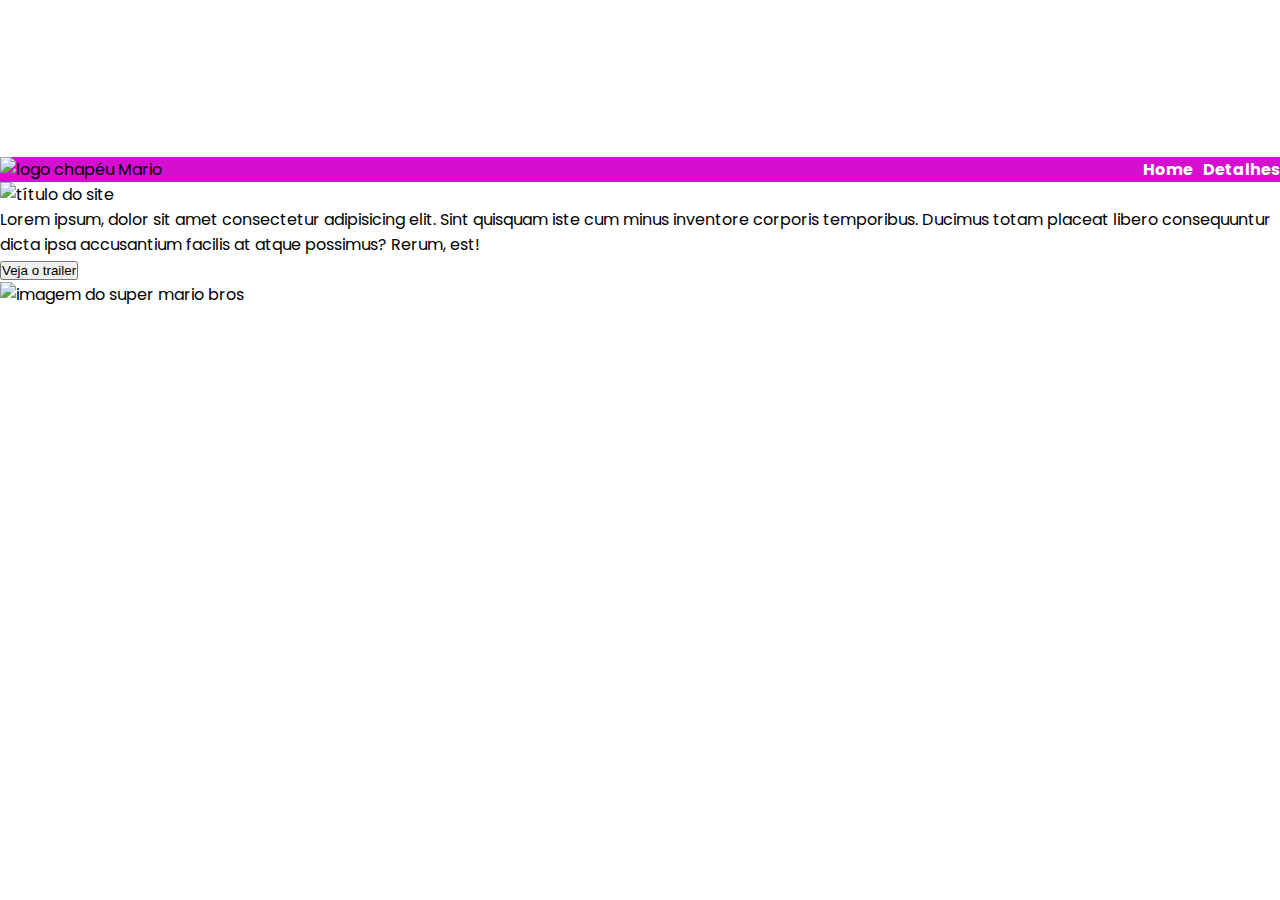
==== PáginaMario/index.html @ 45a1c5c5 "Conteúdos adicionados" ====
<!DOCTYPE html>
<html lang="pt-br">
<head>
    <meta charset="UTF-8">
    <meta http-equiv="X-UA-Compatible" content="IE=edge">
    <meta name="viewport" content="width=device-width, initial-scale=1.0">
    <link rel="preconnect" href="https://fonts.googleapis.com">
    <link rel="preconnect" href="https://fonts.gstatic.com" crossorigin>
    <link href="https://fonts.googleapis.com/css2?family=Poppins:wght@100;300;500&display=swap" rel="stylesheet">
    <link rel="shortcut icon" href="./src/imagens/favicon.ico" type="image/x-icon">
    <link rel="stylesheet" href="./src/css/reset.css">
    <link rel="stylesheet" href="./src/css/estilos.css">
    <title>Document</title>
</head>
<body>
    <div class="background-video">
        <video class="video" autoplay loop muted>
            <source src="./src/vídeos/video-mario.mp4" type="video/mp4">
        </video>
    </div>
    <header class="header">
        <a>
            <img class="logo" src="./src/imagens/logo-chapeu-mario.png" alt="logo chapéu Mario">
        </a>
        <nav>
            <ul class="menu">
                <!-- A # cria um link 'âncora', sem direcionar a outro site, mas deixa o elemento clicável -->
                <li><a href="#">Home</a></li>
                <li><a href="#">Detalhes</a></li>
            </ul>
        </nav>
    </header>

    <main class="container">
        <div class="informations">
            <img class="imagem-titulo" src="./src/imagens/titulo.png" alt="título do site">
            <p class="description">Lorem ipsum, dolor sit amet consectetur adipisicing elit. Sint quisquam iste cum minus inventore corporis temporibus. Ducimus totam placeat libero consequuntur dicta ipsa accusantium facilis at atque possimus? Rerum, est!</p>
            <button class="button-trailer">Veja o trailer</button>
        </div>
        <img src="./src/imagens/super-mario-chars.png" alt="imagem do super mario bros">
    </main>
</body>
</html>
---- PáginaMario/src/css/estilos.css ----
body{
    font-family: 'Poppins';
}

.header{
    background-color: rgb(213, 15, 207);

    display: flex;
    justify-content: space-between;
}

.header .logo{
    width: 65px;
}

.header .menu{
    display: flex;
    gap: 10px;

    align-items: center;
    /* Deve ter espaço para alinhar, por isso usa-se 100% da altura do elemento pai (header) deixando alinhado ao centro */
    height: 100%;
}

.header nav li a{
    font-weight: bold;
    color: white;
}
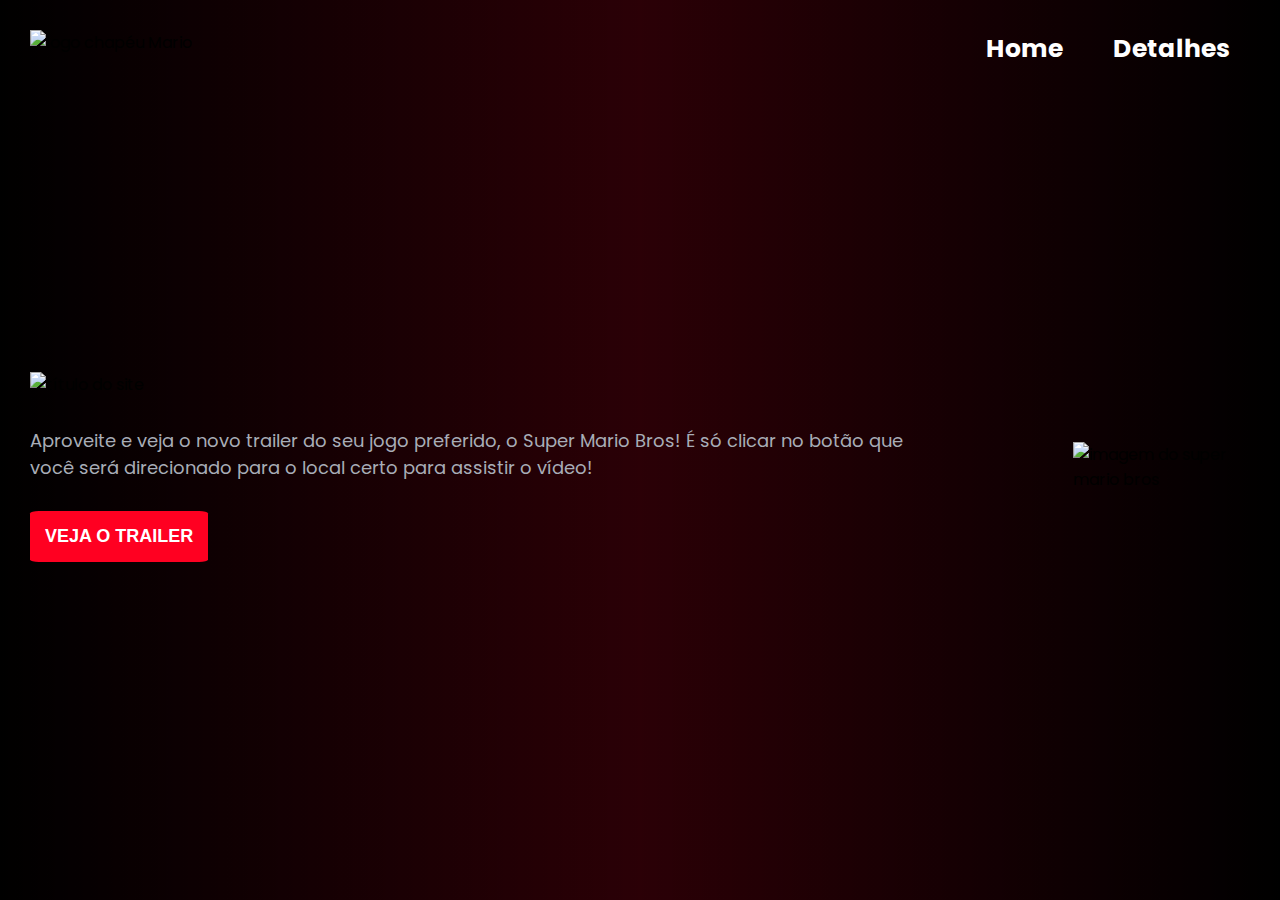
==== commit 3a332c79: "Conteúdos adicionados" ====
--- a/PáginaMario/index.html
+++ b/PáginaMario/index.html
@@ -10,7 +10,7 @@
     <link rel="shortcut icon" href="./src/imagens/favicon.ico" type="image/x-icon">
     <link rel="stylesheet" href="./src/css/reset.css">
     <link rel="stylesheet" href="./src/css/estilos.css">
-    <title>Document</title>
+    <title>Super Mario Bros</title>
 </head>
 <body>
     <div class="background-video">
@@ -34,10 +34,18 @@
     <main class="container">
         <div class="informations">
             <img class="imagem-titulo" src="./src/imagens/titulo.png" alt="título do site">
-            <p class="description">Lorem ipsum, dolor sit amet consectetur adipisicing elit. Sint quisquam iste cum minus inventore corporis temporibus. Ducimus totam placeat libero consequuntur dicta ipsa accusantium facilis at atque possimus? Rerum, est!</p>
+            <p class="description">Aproveite e veja o novo trailer do seu jogo preferido, o Super Mario Bros! É só clicar no botão que você será direcionado para o local certo para assistir o vídeo!</p>
             <button class="button-trailer">Veja o trailer</button>
         </div>
         <img src="./src/imagens/super-mario-chars.png" alt="imagem do super mario bros">
+
+        <div class="modal">
+            <div class="content-modal">
+                <span class="close-modal"> X </span>
+                <!-- Adiciona um pop-up do trailer - No youtube, basta copiar o código da área 'Compartilhar' -->
+                <iframe width="560" height="315" src="https://www.youtube.com/embed/wkn-Gb-Fhac" title="Trailer Oficial" frameborder="1" allow="accelerometer; autoplay; clipboard-write; encrypted-media; gyroscope; picture-in-picture" allowfullscreen></iframe>
+            </div>
+        </div>
     </main>
 </body>
 </html>--- a/PáginaMario/src/css/estilos.css
+++ b/PáginaMario/src/css/estilos.css
@@ -3,10 +3,13 @@
 }
 
 .header{
-    background-color: rgb(213, 15, 207);
-
     display: flex;
     justify-content: space-between;
+    padding: 30px;
+
+    max-width: 1440px;
+    /* Sem margin no topo e no rodapé '0', mas com margin aotumática (dividindo entre esquerda e direita), centralizando o header da página */
+    margin: 0 auto;
 }
 
 .header .logo{
@@ -24,5 +27,144 @@
 
 .header nav li a{
     font-weight: bold;
-    color: white;
+    color: #ffffff;
+    font-size: 25px;
+    /* Insere 10px no topo e no rodapé e 20px na esquerda e direita da página */
+    padding: 10px 20px;
+
+    border-radius: 50px;
+    /* Ajusta o tempo da animação do hover do elemento */
+    transition: 0.2s;
+}
+
+/* :hover adiciona uma pseudo-classe ao elemento 'a', ou seja, nesse caso acrescentará um hover quando passar o mouse por cima do elemento  */
+.header nav li a:hover{
+    background-color: #d5011d;
+}
+
+.container{
+    max-width: 1440px;
+    margin: 0 auto;
+
+    display: flex;
+    /* Somente centraliza os elementos dentro do 'container' se existir altura suficiente nesse elemento */
+    align-items: center;
+    /* Insere a altura suficiente para que centralize o elemento, utilizando o '100vh' para 100% do tamanho da tela da pessoa usuária  */
+    /* Utiliza o 'calc()' para calcular e o tamanho total em pixels da tela e diminuir do tamanho em pixels do menu - ajusta a proporção correta */
+    height: calc(100vh - 132px);
+
+    padding: 0 30px 30px;
+}
+
+.container .imagem-titulo{
+    max-width: 500px;
+}
+
+.container .description{
+    color: #A8adb7;
+    width: 85%;
+    font-size: 18px;
+    margin: 30px 0;
+}
+
+.container .button-trailer{
+    background-color: #ff0021;
+    color: #ffffff;
+    padding: 15px;
+    font-size: 18px;
+    font-weight: bold;
+    /* Quando o cursor parar em cima do botão, ele irá virar uma 'mãozinha'  */
+    cursor: pointer;
+    border: none;
+    border-radius: 5%;
+    text-transform: uppercase;
+    /* A última propriedade é o nome do efeito que se quer adicionar, nesse caso, 'ease-in-out' - all significa em 'todas as propriedades' */
+    /* Necessita a criação da animação para que seja ativada - no caso o ':hover' */
+    transition: 0.5s all ease-in-out;
+}
+
+.container .button-trailer:hover{
+    /* Animação de aumento de escala */
+    transform: scale(1.1);
+}
+
+.background-video{
+    background-color: #d5011d;
+    /* O 'position: absolute' retira o elemento do contexto e cria um outro separado - como se ele jogasse esse elemento para CIMA do restante */
+    position: absolute;
+    /* Eixo 'z' diz respeito ao eixo de PROFUNIDADE do elemento - caso o valor seja negativo, o elemento será inserido atrás do restante */
+    z-index: -1;
+    width: 100vw;
+    height: 100vh;
+
+    /* 'Transborda' o vídeo para o restante da tela em que as dimensões não alcançam - preenchendo toda a tela - o 'hidden' esconde as bordas*/
+    overflow: hidden;
+}
+
+.background-video .video{
+    height: 100vh;
+}
+
+/* Com a pseudo-classe cria-se um elemento do tipo HTML usando o CSS - por isso o ::after */
+.background-video::after{
+    content: "";
+    background-color: #d5011d;
+    height: 100vh;
+    width: 100vw;
+
+    position: absolute;
+    top: 0;
+    left: 0;
+
+    background: linear-gradient(90deg, rgba(0,0,0,1) 0%, rgba(0,0,0,0.8) 50%, rgba(0,0,0,1) 100%);
+}
+
+.modal{
+    position: fixed;
+    width: 100vw;
+    height: 100vh;
+
+    top: 0;
+    left: 0;
+    /* RGBA utiliza o grandiente - sendo o último parâmetro o indicativo da opacidade */
+    background-color: rgba(52,52,50,0.749);
+
+    /* Esconde o elemento - pode tornar visível por meio do javascript */
+    visibility: hidden;
+}
+
+.content-modal{
+    display: flex;
+    justify-content: center;
+    align-items: center;
+    height: 100vh;
+
+    flex-direction: column;
+    border-radius: 5px;
+    gap: 15px;
+}
+
+.close-modal{
+    background-color: #ffffff;
+    color: #f03a17;
+    font-weight: bold;
+    font-size: 20px;
+    width: 40px;
+    text-align: center;
+
+    cursor: pointer;
+    border-radius: 10px;
+
+}
+
+.modal iframe{
+    border-width: 0;
+    width: 640px;
+    height: 360px;
+}
+
+/* O javascript irá tornar o elemento visível por meio desse CSS */
+.modal.aberto{
+    opacity: 1;
+    visibility: visible;
 }